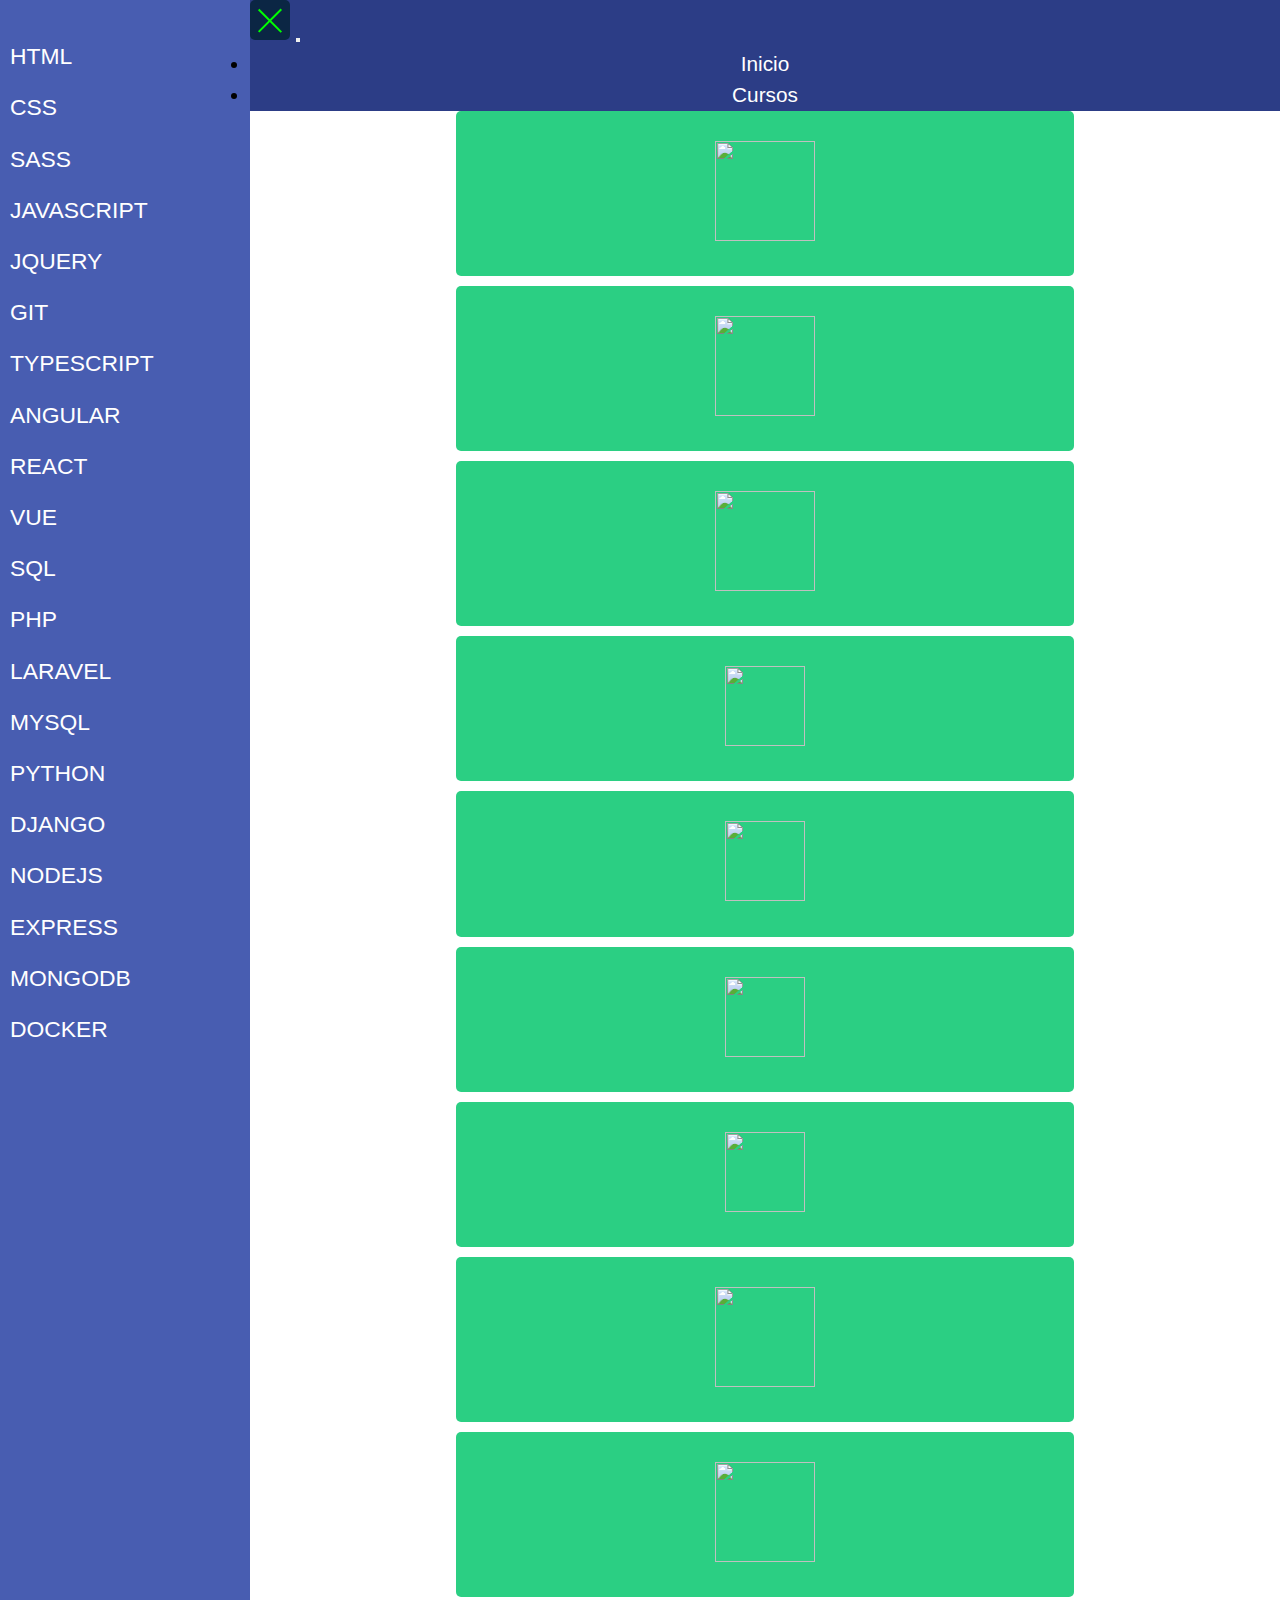
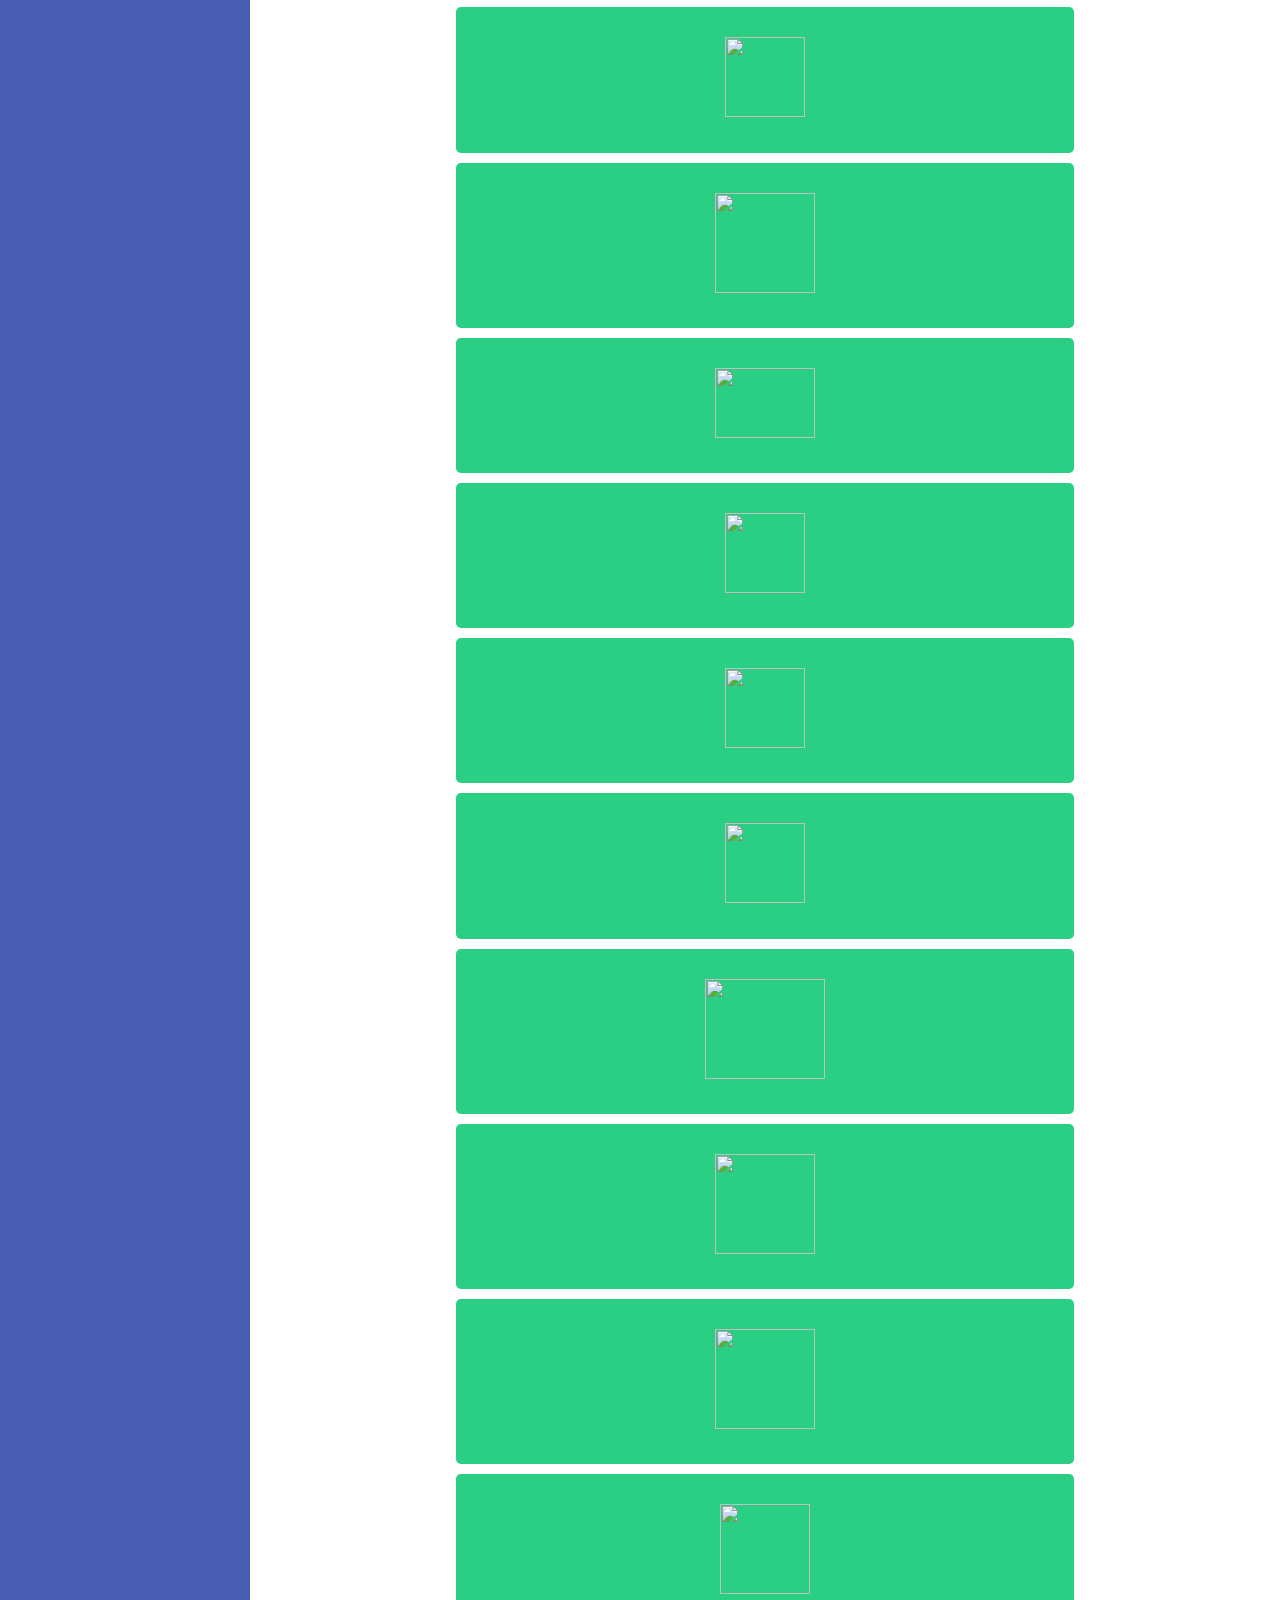
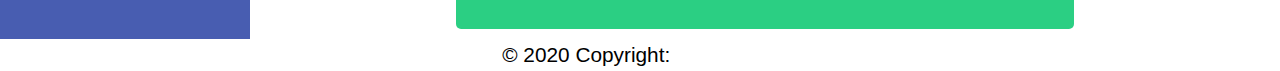
==== cursos.html @ 555cfaa4 "adding footer to cursos" ====
<!DOCTYPE html>
<html lang="en">
<head>
    <meta charset="UTF-8">
    <meta name="viewport" content="width=device-width, initial-scale=1.0">
    <title>CURSOS</title>
    <script src="https://kit.fontawesome.com/ee58ac8eb1.js" crossorigin="anonymous"></script>
    <link rel="stylesheet" href="styles.css">

    <!-- CSS only -->
    <link rel="stylesheet" href="./node_modules/bootstrap/dist/css/bootstrap.min.css">

    <!-- JS, Popper.js, and jQuery -->
    <script src="./node_modules/jquery/dist/jquery.slim.js"></script>
    <script src="./node_modules/popper.js/dist/popper.min.js"></script>
    <script src="./node_modules/bootstrap/dist/js/bootstrap.min.js"></script>
    <link href="//netdna.bootstrapcdn.com/font-awesome/3.2.1/css/font-awesome.css" rel="stylesheet">
</head>
<body>
  
  <div class="wrapper">
    <!-- Sidebar Holder -->
    <nav id="sidebar">
      
      <div class="m-2">
        <a href="index.html"><i class="fas fa-arrow-left"></i></a>
      </div>
        
        <ul>

            <li>
                <a href="html.html">HTML</a>
            </li>
            <li>
                <a href="css.html">CSS</a>
            </li>
            <li>
                <a href="sass.html">SASS</a>
            </li>
            <li>
                <a href="sass.html">JAVASCRIPT</a>
            </li>
            <li>
                <a href="sass.html">JQUERY</a>
            </li>
            <li>
                <a href="git.html">GIT</a>
            </li>
            <li>
                <a href="typescript.html">TYPESCRIPT</a>
            </li>
            <li>
                <a href="angular.html">ANGULAR</a>
            </li>
            <li>
                <a href="react.html">REACT</a>
            </li>
            <li>
                <a href="vue.html">VUE</a>
            </li>
            <li>
                <a href="sql.html">SQL</a>
            </li>
            <li>
                <a href="php.html">PHP</a>
            </li>
            <li>
                <a href="laravel.html">LARAVEL</a>
            </li>
            
            <li>
                <a href="mysql.html">MYSQL</a>
            </li>
            <li>
                <a href="python.html">PYTHON</a>
            </li>
            <li>
                <a href="python.html">DJANGO</a>
            </li>
            <li>
                <a href="node.html">NODEJS</a>
            </li>
            <li>
                <a href="expressjs.html">EXPRESS</a>
            </li>
            <li>
                <a href="mongodb.html">MONGODB</a>
            </li>
            <li>
                <a href="mongodb.html">DOCKER</a>
            </li>
            
        </ul>

        
    </nav>

    <!-- Page Content Holder -->
    <div id="content">

        <nav class="navbar navbar-expand-lg navbar-light">
            <div class="container-fluid">

                <button type="button" id="sidebarCollapse" class="navbar-btn">
                    <span></span>
                    <span></span>
                    <span></span>
                </button>
                <button class="btn btn-dark d-inline-block d-lg-none ml-auto" type="button" data-toggle="collapse" data-target="#navbarSupportedContent" aria-controls="navbarSupportedContent" aria-expanded="false" aria-label="Toggle navigation">
                    <i class="fas fa-align-justify"></i>
                </button>

                <div class="collapse navbar-collapse" id="navbarSupportedContent">
                    <ul class="nav navbar-nav ml-auto gree">
                        <li class="nav-item ">
                            <a class="nav-link" href="index.html">Inicio</a>
                        </li>
                        <li class="nav-item active">
                            <a class="nav-link" href="cursos.html">Cursos</a>
                        </li>
                    </ul>
                </div>
            </div>
        </nav>
        
        <div class="p-3">
            
<div class="cards">
    <div class="card is-collapsed">
      <div class="card__inner js-expander"><span><img src="./images/html.png" width="100px" height="100px" alt=""></span></div>
      <div class="card__expander"><i class="fa fa-close js-collapser"> </i>
        <div class="ula">
          <ul>
            <li><a href="#">Página de Portada</a></li>
            <li><a href="#">Página de Portada</a></li>
            <li><a href="#">Página de Portada</a></li>
            <li><a href="#">Página de Portada</a></li>
            <li><a href="#">Página de Portada</a></li>
            <li><a href="#">Página de Portada</a></li>
            <li><a href="#">Página de Portada</a></li>
            <li><a href="#">Página de Portada</a></li>
            <li><a href="#">Página de Portada</a></li>
            <li><a href="#">Página de Portada</a></li>
            <li><a href="#">Página de Portada</a></li>
            <li><a href="#">Página de Portada</a></li>
          </ul>
        </div>
      </div>
    </div>
    <div class="card is-collapsed">
      <div class="card__inner js-expander"><span><img src="./images/CSS3.svg" width="100px" height="100px" alt=""></span></div>
      <div class="card__expander"><i class="fa fa-close js-collapser"> </i>  Expander #2</div>
    </div>
    <div class="card is-collapsed">
      <div class="card__inner js-expander"><span><img src="./images/sass.png" width="100px" height="100px" alt=""></span></div>
      <div class="card__expander"><i class="fa fa-close js-collapser"> </i>  Expander #3</div>
    </div>
    <div class="card is-collapsed">
      <div class="card__inner js-expander"><span><img src="./images/javascript.png" width="80px" height="80px" alt=""></span></div>
      <div class="card__expander"><i class="fa fa-close js-collapser"> </i>  Expander #4</div>
    </div>
    <div class="card is-collapsed">
      <div class="card__inner js-expander"><span><img src="./images/jquery.png" width="80px" height="80px" alt=""></span></div>
      <div class="card__expander"><i class="fa fa-close js-collapser"> </i>  Expander #5</div>
    </div>
    <div class="card is-collapsed">
      <div class="card__inner js-expander"><span><img src="./images/git.png" width="80px" height="80px" alt=""></span></div>
      <div class="card__expander"><i class="fa fa-close js-collapser"> </i>  Expander #6</div>
    </div>
    <div class="card is-collapsed">
      <div class="card__inner js-expander"><span><img src="./images/typescript.png" width="80px" height="80px" alt=""></span></div>
      <div class="card__expander"><i class="fa fa-close js-collapser"> </i>  Expander #7</div>
    </div>
    <div class="card is-collapsed">
      <div class="card__inner js-expander"><span><img src="./images/angular.png" width="100px" height="100px" alt=""></span></div>
      <div class="card__expander"><i class="fa fa-close js-collapser"> </i>  Expander #8</div>
    </div>
    <div class="card is-collapsed">
      <div class="card__inner js-expander"><span><img src="./images/react.png" width="100px" height="100px" alt=""></span></div>
      <div class="card__expander"><i class="fa fa-close js-collapser"> </i>  Expander #9</div>
    </div>
    <div class="card is-collapsed">
        <div class="card__inner js-expander"><span><img src="./images/vue.png" width="80px" height="80px" alt=""></span></div>
        <div class="card__expander"><i class="fa fa-close js-collapser"> </i>  Expander #10</div>
      </div>
      <div class="card is-collapsed">
        <div class="card__inner js-expander"><span><img src="./images/sql.png" width="100px" height="100px" alt=""></span></div>
        <div class="card__expander"><i class="fa fa-close js-collapser"> </i>  Expander #11</div>
      </div>
      <div class="card is-collapsed">
        <div class="card__inner js-expander"><span><img src="./images/php.png" width="100px" height="70px" alt=""></span></div>
        <div class="card__expander"><i class="fa fa-close js-collapser"> </i>  Expander #12</div>
      </div>
      <div class="card is-collapsed">
        <div class="card__inner js-expander"><span><img src="./images/laravel.png" width="80px" height="80px" alt=""></span></div>
        <div class="card__expander"><i class="fa fa-close js-collapser"> </i>  Expander #13</div>
      </div>
      <div class="card is-collapsed">
        <div class="card__inner js-expander"><span><img src="./images/mysql.png" width="80px" height="80px" alt=""></span></div>
        <div class="card__expander"><i class="fa fa-close js-collapser"> </i>  Expander #14</div>
      </div>
      <div class="card is-collapsed">
        <div class="card__inner js-expander"><span><img src="./images/python.png" width="80px" height="80px" alt=""></span></div>
        <div class="card__expander"><i class="fa fa-close js-collapser"> </i>  Expander #15</div>
      </div>
      <div class="card is-collapsed">
        <div class="card__inner js-expander"><span><img src="./images/django.png" width="120px" height="100px" alt=""></span></div>
        <div class="card__expander"><i class="fa fa-close js-collapser"> </i>  Expander #16</div>
      </div>
      <div class="card is-collapsed">
        <div class="card__inner js-expander"><span><img src="./images/node.svg" width="100px" height="100px" alt=""></span></div>
        <div class="card__expander"><i class="fa fa-close js-collapser"> </i>  Expander #17</div>
      </div>
      <div class="card is-collapsed">
        <div class="card__inner js-expander"><span><img src="./images/mongodb.png" width="100px" height="100px" alt=""></span></div>
        <div class="card__expander"><i class="fa fa-close js-collapser"> </i>  Expander #18</div>
      </div>
      <div class="card is-collapsed">
        <div class="card__inner js-expander"><span><img src="./images/docker.png" width="90px" height="90px" alt=""></span></div>
        <div class="card__expander"><i class="fa fa-close js-collapser"> </i>  Expander #19</div>
      </div>
  </div>
        </div>
        
    </div>
</div>
<!-- Footer -->
<footer class="page-footer font-small blue">

  <!-- Copyright -->
  <div class="bg-dark text-white text-center p-3">© 2020 Copyright:
    <a href="index.html">Splashtack</a>
  </div>
  <!-- Copyright -->

</footer>
<!-- Footer -->

<script src="./script.js"></script>

</body>
</html>
---- styles.css ----
* {
  margin: 0;
  padding: 0;
  box-sizing: border-box;
}

/* header bg changes */
.navbar {
  background-image: linear-gradient(
    to right,
    rgb(89, 54, 134),
    rgb(59, 24, 105)
  );
  padding: 0%;
}

.banner {
  background-image: linear-gradient(
    to right,
    rgb(89, 54, 134),
    rgb(59, 24, 105)
  );
  padding-top: 7%;
  color: white;
}
.brand {
  font-size: 50px;
  font-weight: 400;
  margin-top: 60px;
  margin-bottom: 50px;
}
/* Index Footer center aligment*/
footer {
  margin: 0;
  padding: 0;
  text-align: center;
}

.rights {
  width: 100%;
  bottom: 0;
  position: fixed;
  background-color: rgb(59, 24, 105);
  color: white;
  margin: 0;
}

header {
  font-size: 1.3em;
}
.navbar-brand {
  font-size: 1.5em;
}
body {
  font-family: Helvetica;
  font-size: 1.3em;
  line-height: 1.5em;
}

a {
  text-decoration: none;
  color: #fff;
}

/*scroll-indicator*/

.header {
  position: fixed;
  top: 0;

  width: 100%;
}

.header h2 {
  text-align: center;
}

.progress-container {
  width: 100%;
  height: 5px;
  background: #333;
}

.progress-bar {
  height: 5px;
  width: 0%;
}

.htmlBar {
  background: #ff7f48;
}

.cssBar {
  background: #5286ff;
}

.sassBar {
  background: #e46ca6;
}

.javascriptBar {
  background: #fff192;
}

.gitBar {
  background: #ff6d50;
}

.typescriptBar {
  background: #0f91e7;
}

.reactBar {
  background: #8ce8ff;
}

.angularBar {
  background: #ca3739;
}

.vueBar {
  background: #4acf94;
}

.phpBar {
  background: #868ac9;
}

.sqlBar {
  background: #00a4ef;
}

.nodeBar {
  background: #77b472;
}

.mysqlBar {
  background: #0688a5;
}

.mongodbBar {
  background: #5ac749;
}

/*scroll-indicator*/

/*top-panel*/

.top-panel {
  padding: 20px;
  background: #103047;
}

/*top-panel*/

.swipe {
  display: flex;
}

/*courses*/

.courseContainer {
  background: #103047;
  color: #fff;
  width: 20%;
}

.courses {
  background: #0c2435;
}

.courses .course a {
  margin: auto;
  position: relative;
  transition: 0.5s;
  display: block;
  text-transform: lowercase;
  padding: 10px;
}

.courses .course a:hover {
  background: #103047;
  color: rgb(11, 248, 11) !important;
}

.courses .course.html a {
  color: #f06529;
}

.courses .course.css a {
  color: #2965f1;
}

.courses .course.sass a {
  color: #cd6799;
}

.courses .course.javascript a {
  color: #d1be41;
}

.courses .course.github a {
  color: #f1502f;
}

.courses .course.typescript a {
  color: #007acc;
}

.courses .course.react a {
  color: #61dbfb;
}

.courses .course.angular a {
  color: #b52e31;
}

.courses .course.vue a {
  color: #41b883;
}

.courses .course.php a {
  color: #787cb5;
}

.courses .course.sql a {
  color: #00a4ef;
}

.courses .course.node a {
  color: #68a063;
}

.courses .course.mysql a {
  color: #00758f;
}

.courses .course.mongodb a {
  color: #4db33d;
}

/*courses*/

/*practice*/
.practice {
  background: #184a6f;
  width: 100%;
  color: #fff;
}

.practice h1 {
  text-align: center;
  margin: 20px;
}

.practice p {
  margin: 20px;
}

.projectContainer {
  width: 100%;
  margin: auto;
  display: flex;
  flex-wrap: wrap;
}

.projectContainer h3 {
  text-align: center;
  color: #333;
  margin: 10px;
}

#sidebar-wrapper {
  height: 100%;
  width: 0;
  position: fixed;
  z-index: 1;
  top: 1;
  left: 0;
  background-color: rgb(148, 46, 46);
  overflow-x: hidden;
  transition: 0.5s;
  padding-top: 60px;
  width: 200px;
}

#sidebar-wrapper a {
  padding: 8px 8px 8px 32px;
  text-decoration: none;
  font-size: 20px;
  color: #818181;
  display: block;
  transition: 0.3s;
}

#main {
  margin-left: 220px;
  margin-right: 20px;
}

.cursos-header {
  text-align: center;
}
.projectContainer > div {
  border-radius: 5px;
  transition: 0.5s;
  margin: 20px 20px;
}

.project a {
  padding: 10px;
  transition: 0.5s;
  display: block;
  text-align: center;
}

.project a:hover {
  font-size: 1.1em;
}

.htmlAndCssPractice {
  color: #fff;
  background: #f15614;
}

.htmlAndCssPractice a:hover {
  background: #ff5c16;
}

.sassPractice {
  background: #cd6799;
}

.sassPractice a:hover {
  background: #ff81be;
}

.javascriptPractice {
  background: #f0db4f;
}

.javascriptPractice a:hover {
  background: #ffe854;
}

.gitPractice {
  background: #f1502f;
}

.gitPractice a:hover {
  background: #f85838;
}

.typescriptPractice {
  background: #007acc;
}

.typescriptPractice a:hover {
  background: #029aff;
}

.reactPractice {
  background: #61dbfb;
}

.reactPractice a:hover {
  background: #5dd2f0;
}

.angularPractice {
  background: #b52e31;
}

.angularPractice a:hover {
  background: #c93436;
}

.vuePractice {
  background: #41b883;
}

.vuePractice a:hover {
  background: #4edd9d;
}

.phpPractice {
  background: #787cb5;
}

.phpPractice a:hover {
  background: #9499df;
}

.sqlPractice {
  background: #00a4ef;
}

.sqlPractice a:hover {
  background: #02afff;
}

.nodePractice {
  background: #68a063;
}

.nodePractice a:hover {
  background: #7ebe78;
}

.mysqlPractice {
  background: #00758f;
}

.mysqlPractice a:hover {
  background: #06b3da;
}

.mongodbPractice {
  background: #4db33d;
}

.mongodbPractice a:hover {
  background: #56c945;
}

/*practice*/

/*htmlCourse*/

#html {
  background: #f06529;
}

/*htmlCourse*/

/*cssCourse*/

#css {
  background: #2965f1;
}

/*cssCourse*/

/*sassCourse*/

#sass {
  background: #cd6799;
}

/*sassCourse*/

/*javascriptCourse*/

#javascript {
  background: #ffe958;
}

/*javascriptCourse*/

/*gitCourse*/

#git {
  background: #f1502f;
}

/*gitCourse*/

/*typescriptCourse*/

#typescript {
  background: #007acc;
}

/*typescriptCourse*/

/*reactCourse*/

#react {
  background: #61dbfb;
}

/*reactCourse*/

/*angularCourse*/

#angular {
  background: #b52e31;
}

/*angularCourse*/

/*vueCourse*/

#vue {
  background: #41b883;
}

/*vueCourse*/

/*phpCourse*/

#php {
  background: #787cb5;
}

/*phpCourse*/

/*sqlCourse*/

#sql {
  background: #00a4ef;
}

/*sqlCourse*/

/*nodeCourse*/

#node {
  background: #68a063;
}

/*nodeCourse*/

/*mysqlCourse*/

#mysql {
  background: #00758f;
}

/*mysqlCourse*/

/*mongodbCourse*/

#mongodb {
  background: #4db33d;
}

/*mongodbCourse*/

/*textContainer*/

.textContainer {
  background: #fff;
  border-radius: 5px;
  width: 60%;
  margin: 20px auto;
  padding: 20px;
}

.textContainer .center {
  width: 100%;
}

.textContainer img {
  width: 250px;
  height: 250px;
  display: block;
  margin: 0 auto;
  padding: 20px;
}

.textContainer h1,
.textContainer h2 {
  text-align: center;
  margin: 20px;
}

.textContainer p {
  text-align: justify;
  padding: 10px 0px;
}

.textContainer ul,
.textContainer ol {
  margin: 0px 20px;
}

.textContainer ul li,
.textContainer ol li {
  margin: 10px 0px;
}

/*textContainer*/

.code {
  background: #333;
  color: #fff;
  border-radius: 5px;
  margin: 20px 0px;
  padding: 10px;
  cursor: pointer;
  overflow: auto;
}

.code p {
  text-align: left;
  padding: 5px;
}

.code h1,
.code h2,
.code h3,
.code h4,
.code h5,
code h6 {
  margin: 0px;
  text-align: left;
}

/*resultado*/

.resultado {
  margin-top: 20px;
  background: #fff;
  border: 1px solid #333;
}

.resultado img {
  width: 100%;
  height: 350px;
  padding: 0;
  margin: 0;
}

.resultado h1,
.resultado h2,
.resultado h3,
.resultado h4,
.resultado h5 {
  margin: 0px;
  text-align: left;
}

.resultado {
  padding: 10px;
  border-radius: 5px;
}

/*resultado*/

.space {
  margin-bottom: 5px;
}

/*colores*/

/*paleta de colores en uso:*/

.tomato {
  background: tomato;
}

.orange {
  background: orange;
}

.dodgerblue {
  background: dodgerblue;
}

.mediumseagreen {
  background: mediumseagreen;
}

.gray {
  background: gray;
}

.rojoRgb {
  background: rgb(255, 0, 0);
}

.azulRgb {
  background: rgb(0, 0, 255);
}

.verdeRgb {
  background: rgb(60, 179, 113);
}

.violetaRgb {
  background: rgb(238, 130, 238);
}

.naranjaRgb {
  background: rgb(255, 165, 0);
}

.rojoHex {
  background: #ff0000;
}

.azulHex {
  background: #0000ff;
}

.verdeHex {
  background: #3cb371;
}

.violetaHex {
  background: #ee82ee;
}

.naranjaHex {
  background: #ffa500;
}

.rojoHsl {
  background: hsl(0, 100%, 50%);
}

.azulHsl {
  background: hsl(240, 100%, 50%);
}

.verdeHsl {
  background: hsl(147, 50%, 47%);
}

.violetaHsl {
  background: hsl(300, 76%, 72%);
}

.naranjaHsl {
  background: hsl(39, 100%, 50%);
}

.center {
  margin: 20px auto;
}

.image {
  width: 100%;
}

.elemento1 {
  color: red;
}

.elemento2 {
  color: #fff;
  background: blue;
  padding: 10px;
  border-radius: 5px;
  width: 150px;
}

.elemento3 {
  color: violet;
}

.elemento4 {
  font-size: 50px;
}

.elemento5 {
  text-decoration: line-through;
}

/*colores*/

/*enlace*/

.enlace {
  color: #0000ee;
  text-decoration: underline;
}

/*enlace*/

/*tablas*/

table {
  width: 100%;
}

td,
th {
  border: 1px solid #f0aa29;
  padding: 8px;
  transition: 0.5s;
  cursor: pointer;
}

td:hover {
  background: #f0aa29;
}

tr:nth-child(even) {
  background-color: #f0aa29;
}

/*tablas*/

.londres {
  background: #02ff4e;
}

.paris {
  background: #0252ff;
  color: #fff;
}

.tokio {
  background: #ff029e;
  color: #fff;
}

.pequeno {
  font-size: 0.8em;
}

.mediano {
  font-size: 1.3em;
}

.grande {
  font-size: 2em;
}

#titulo {
  background: skyblue;
  padding: 10px;
  text-align: center;
}

#parrafo {
  padding: 0;
  color: skyblue;
  background: black;
}

.multi {
  padding: 10px;
  border-radius: 5px;
}

.multiHtml {
  background: #ffb08e;
}

.multiCss {
}

.multiSass {
  background: #ffcfe6;
}

.multiJs {
  background: #f0db4f;
}

.practica {
  background: #aa2aca;
  color: #fff;
  padding: 10px;
  border-radius: 5px;
  cursor: pointer;
  width: 95%;
  margin: 20px auto;
  transition: 0.5s;
}

.practica:hover { 
  background: #9625b3;
}

.div1 {
  background: #a2b9bc;
  width: 100%;
  height: 20px;
  margin-bottom: 10px;
}

.div2 {
  background: #b2ad7f;
  width: 100%;
  height: 20px;
  margin-bottom: 10px;
}

.div3 {
  background: #878f99;
  width: 100%;
  height: 20px;
}

.fa-arrow-left {
  transition: 0.3s;
  padding: 10px;
  margin: 5px;
  border-radius: 100px;
  color: #fff;
}

.fa-arrow-left:hover {
  color: rgb(0, 255, 0);
  background: #2c3d86;
}

.navbar {
  background:#2c3d86;
  border: none;
  border-radius: 0;
}

.navbar-btn {
  box-shadow: none;
  outline: none !important;
  border: none;
}

.line {
  width: 100%;
  height: 1px;
  border-bottom: 1px dashed rgb(207, 24, 24);
  margin: 40px 0;
}

/* ---------------------------------------------------
  SIDEBAR STYLE
----------------------------------------------------- */

.wrapper {
  display: flex;
  width: 100%;
  align-items: stretch;
  perspective: 1500px;
}


#sidebar {
  min-width: 250px;
  max-width: 250px;
  background: #485db1;
  color: #fff;
  transition: all 0.6s cubic-bezier(0.945, 0.020, 0.270, 0.665);
  transform-origin: bottom left;
}


#sidebar.active {
  margin-left: -250px;
  transform: rotateY(100deg);
}

#sidebar ul.components {
  padding: 20px 0;
  border-bottom: 1px solid #47748b;
}

#sidebar ul p {
  color: #fff;
  padding: 10px;
}

#sidebar ul li a {
  padding: 10px;
  font-size: 1.1em;
  display: block;
  transition: .5s;
  text-decoration: none;
  color: #fff;
}

#sidebar ul li a:hover {
  background: #2c3d86;
  color: rgb(0, 255, 0);
}

#sidebar ul li.active > a, a[aria-expanded="true"] {
  color: #fff;
  background: #6d7fcc;
}


a[data-toggle="collapse"] {
  position: relative;
}

.dropdown-toggle::after {
  display: block;
  position: absolute;
  top: 50%;
  right: 20px;
  transform: translateY(-50%);
}

ul ul a {
  font-size: 0.9em !important;
  padding-left: 30px !important;
  background: #6d7fcc;
}

ul.CTAs {
  padding: 20px;
}

ul.CTAs a {
  text-align: center;
  font-size: 0.9em !important;
  display: block;
  border-radius: 5px;
  margin-bottom: 5px;
}

a.download {
  background: #fff;
  color: #384faa;
}

a.article, a.article:hover {
  background: #6d7fcc !important;
  color: #fff !important;
}



/* ---------------------------------------------------
  CONTENT STYLE
----------------------------------------------------- */
#content {
  width: 100%;
  min-height: 100vh;
  transition: all 0.3s;
}

#sidebarCollapse {
  width: 40px;
  height: 40px;
  cursor: pointer;
  transition: .5s;
  border-radius: 5px;
  background: #0b2644;
}

#sidebarCollapse:hover{
  background: rgb(0, 0, 0);
}

#sidebarCollapse span {
  width: 80%;
  height: 2px;
  margin: 0 auto;
  display: block;
  background: rgb(0, 255, 0);
  transition: all 0.8s cubic-bezier(0.810, -0.330, 0.345, 1.375);
  transition-delay: 0.2s;
}

#sidebarCollapse span:first-of-type {
  transform: rotate(45deg) translate(2px, 2px);
}
#sidebarCollapse span:nth-of-type(2) {
  opacity: 0;
}
#sidebarCollapse span:last-of-type {
  transform: rotate(-45deg) translate(1px, -1px);
}


#sidebarCollapse.active span {
  transform: none;
  opacity: 1;
  margin: 5px auto;
}


.bg-menu{
  background: #2c3d86;
}

.cards {
  display: flex;
  flex-flow: row wrap;
  
}

.card {
  margin-bottom: 10px;
  transition: all 0.2s ease-in-out;
  width: 100%;
}

.card__inner {
  background-color: #2bcf83;
  color: #eceef1;
  cursor: pointer;
  font-size: 1.5em;
  padding: 30px;
  position: relative;
  text-align: center;
  text-transform: uppercase;
  transition: all 0.2s ease-in-out;
  width: 100%;
  border-radius: 5px;
  width: 60%;
  margin: auto;
}

.card__inner:after {
  transition: all 0.3s ease-in-out;
}

.card__expander {
  align-items: center;
  background-color: rgb(0, 255, 0);
  color: #eceef1;
  display: flex;
  font-size: 1.5em;
  justify-content: center;
  position: relative;
  text-transform: uppercase;
  transition: all 0.2s ease-in-out;
  width: 100%;
  border-radius: 5px;
}

.card__expander .fa {
  font-size: 0.75em;
  position: absolute;
  top: 10px;
  right: 10px;
  cursor: pointer;
}

.card__expander .fa:hover {
  opacity: 0.9;
}

.card.is-collapsed .card__inner:after {
  content: "";
  opacity: 0;
}

.card.is-collapsed .card__expander {
  opacity: 0;
  overflow: hidden;
  margin-top: 0;
  max-height: 0;
  min-height: 0;
}

.card.is-expanded .card__inner {
  background-color: rgb(0, 255, 0);
}

.card.is-expanded .card__inner:after {
  border-left: 15px solid transparent;
  border-right: 15px solid transparent;
  border-bottom: 15px solid  rgb(0, 255, 0);
  bottom: -30px;
  content: "";
  display: block;
  height: 0;
  left: calc(50% - 15px);
  opacity: 1;
  position: absolute;
  width: 0;
}

.card.is-expanded .card__expander {
  margin-top: 30px;
  max-height: 1000px;
  min-height: 200px;
  opacity: 1;
  overflow: visible;
}

.card.is-expanded:hover .card__inner {
  transform: scale(1);
}

.card.is-inactive .card__inner {
  pointer-events: none;
  opacity: 0.5;
}

.card.is-inactive:hover .card__inner {
  background-color: #6582aa;
  transform: scale(1);
}

.gree{
  text-align: center;
}

.ula{
  margin: 50px;
  width: 100%;
}

.ula > ul li{
  text-decoration: none;
  list-style-type: none;
  transition: .5s;
} 

.ula > ul li a{
  transition: .5s;
  text-decoration: none;
  color: #000;
  padding: 10px;
  margin-bottom: 10px;
  display: block;
  border-radius: 5px;
  text-transform: none;
  text-align: center;
}

.ula > ul li a:hover{
  background: #000;
  color: rgb(0, 255, 0);
}

.logo{
  color: #fff;
}

































/*animations*/

/*animations*/

/*responsive*/

@media only screen and (max-width: 768px) {
  body {
    font-size: 1em;
  }

  .textContainer {
    width: 95%;
  }

  .resultado img {
    height: 100%;
  }

  .projectContainer > div {
    width: 100%;
  }


  #sidebar {
    margin-left: -250px;
    transform: rotateY(90deg);
}
#sidebar.active {
    margin-left: 0;
    transform: none;
}
#sidebarCollapse span:first-of-type,
#sidebarCollapse span:nth-of-type(2),
#sidebarCollapse span:last-of-type {
    transform: none;
    opacity: 1;
    margin: 5px auto;
}
#sidebarCollapse.active span {
    margin: 0 auto;
}
#sidebarCollapse.active span:first-of-type {
    transform: rotate(45deg) translate(2px, 2px);
}
#sidebarCollapse.active span:nth-of-type(2) {
    opacity: 0;
}
#sidebarCollapse.active span:last-of-type {
    transform: rotate(-45deg) translate(1px, -1px);
}



}
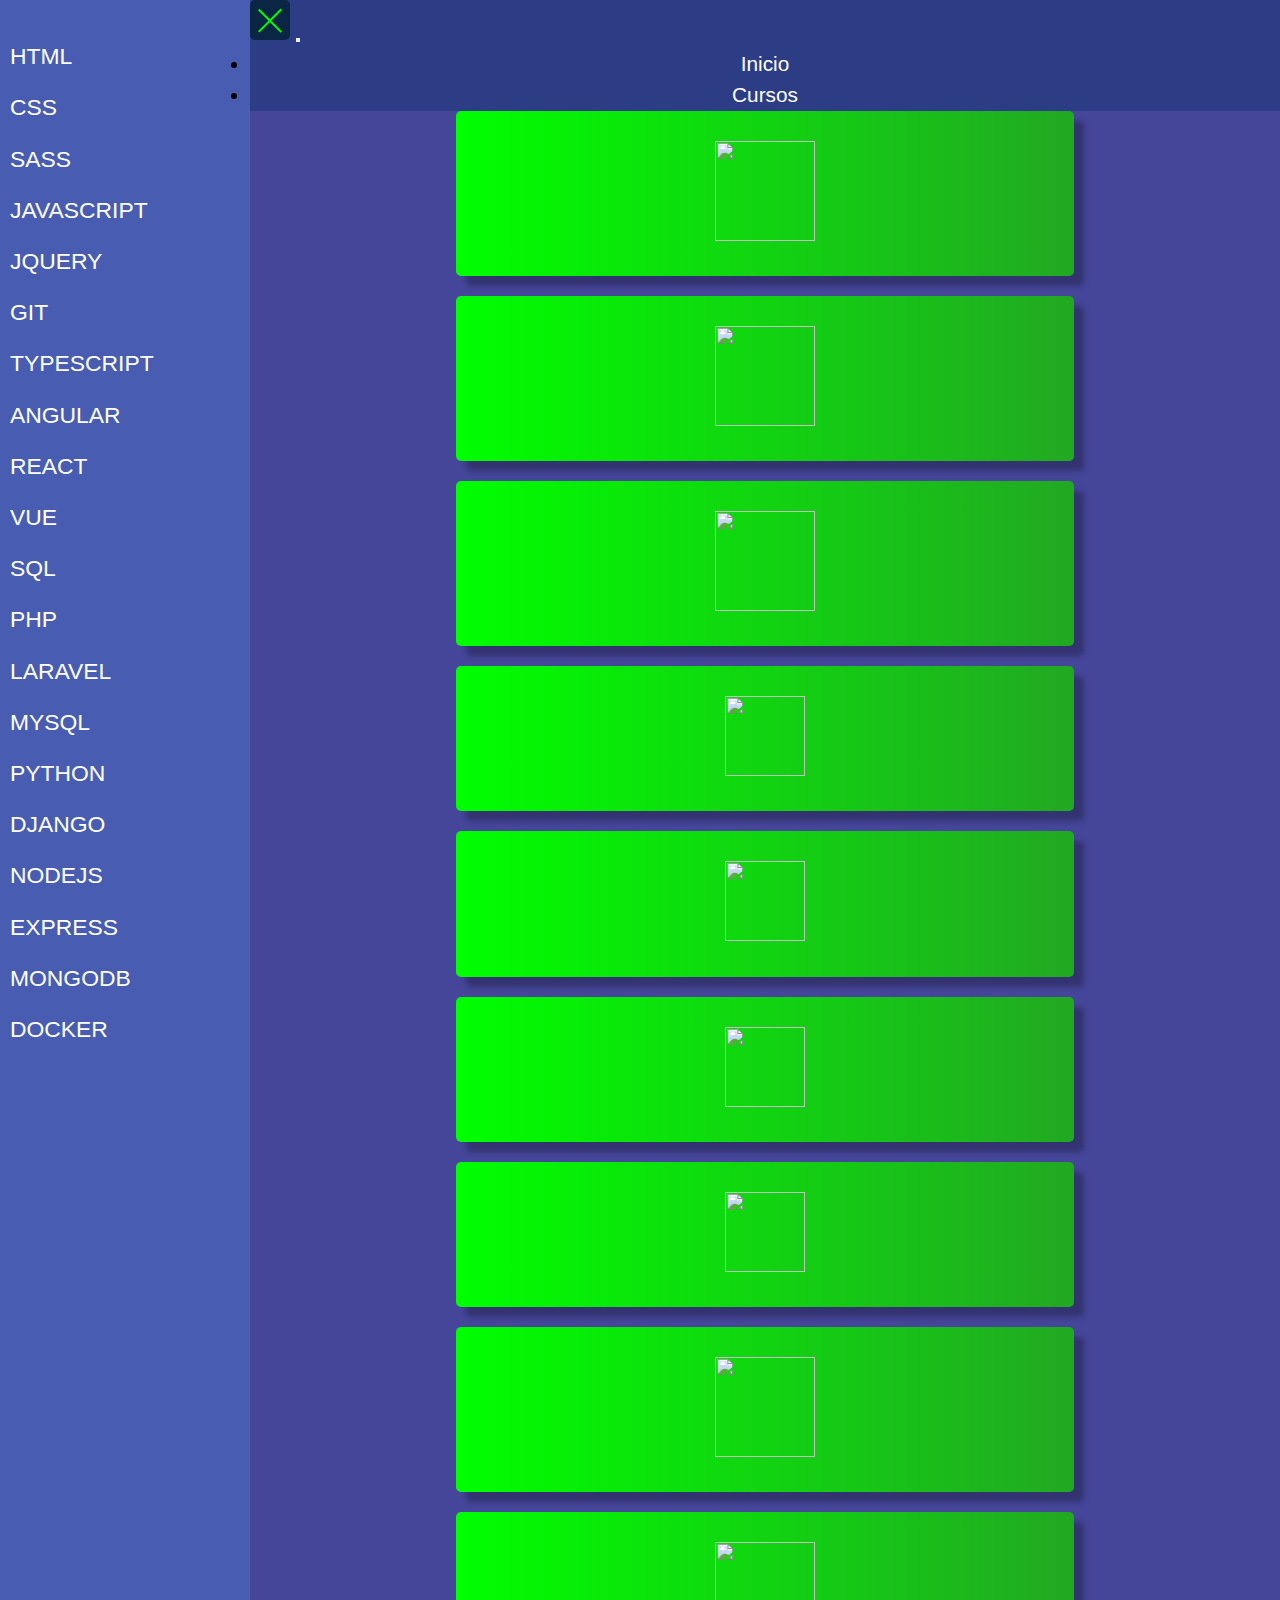
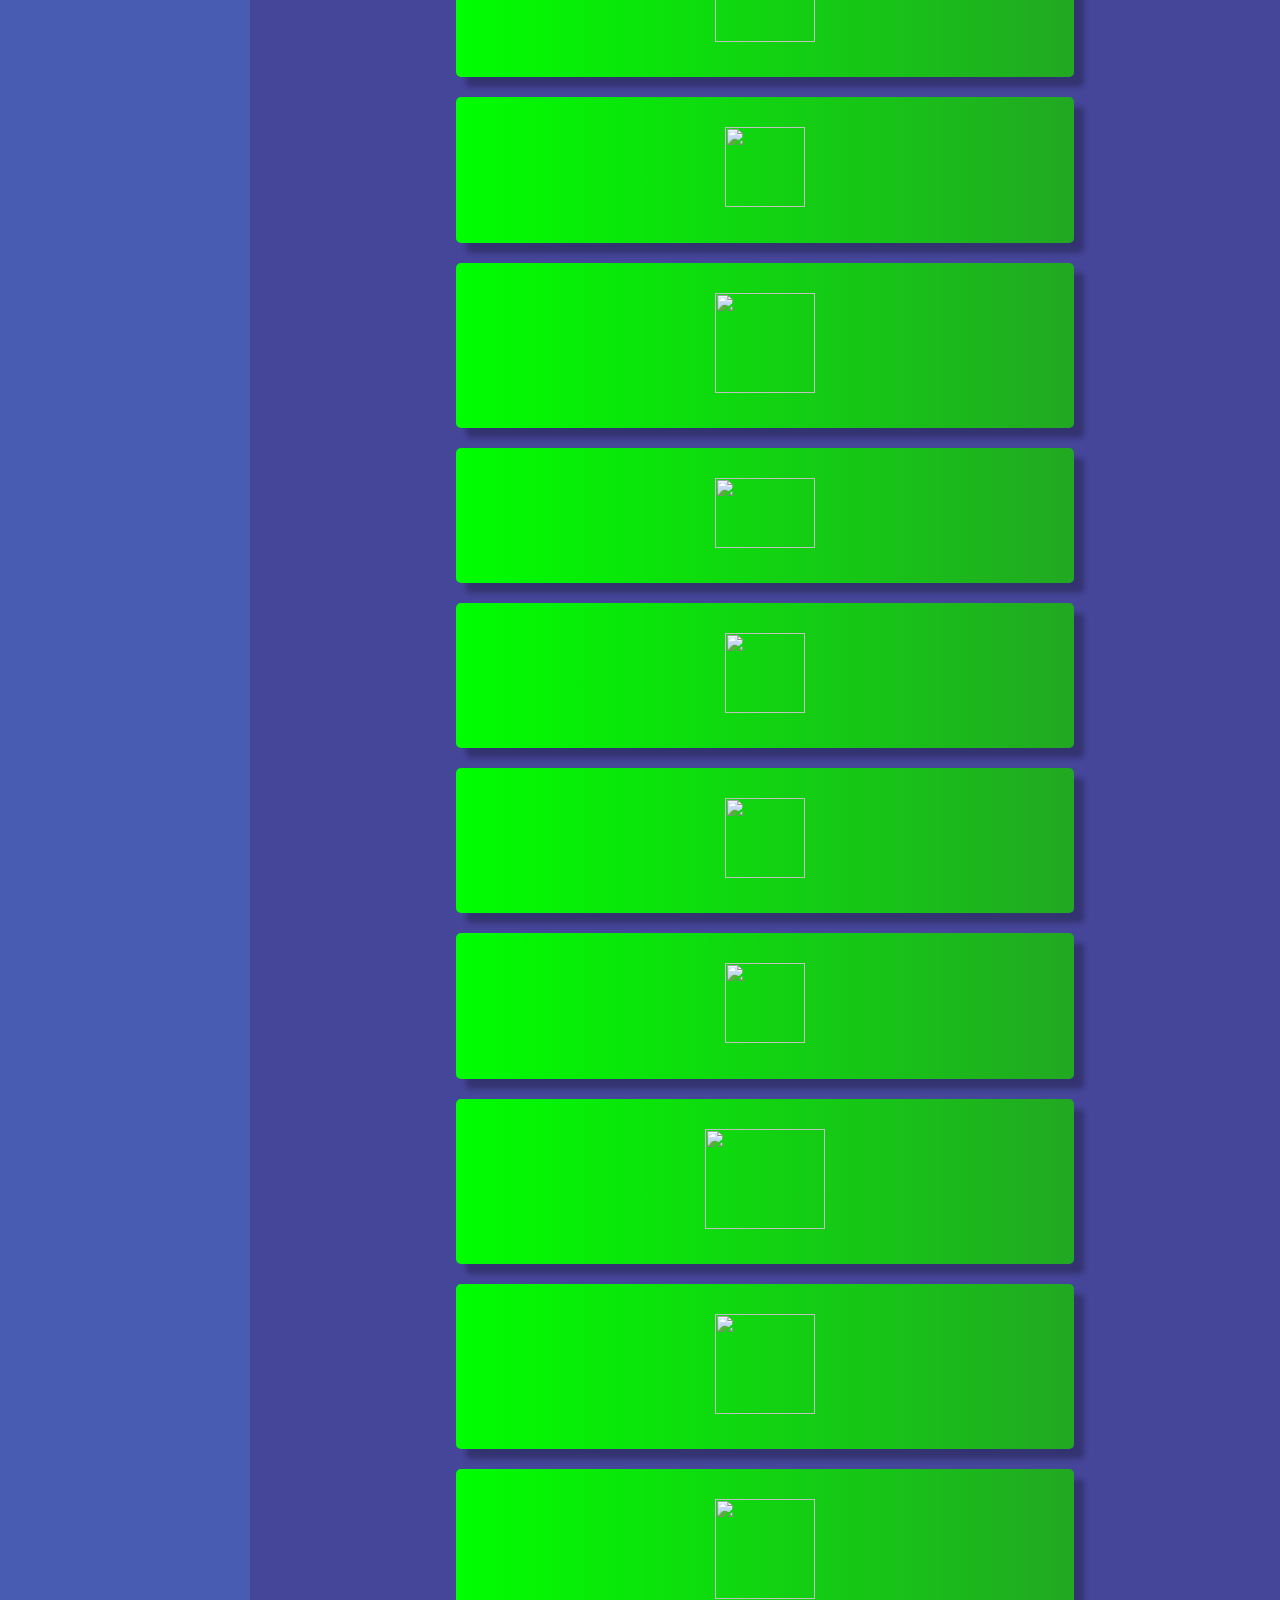
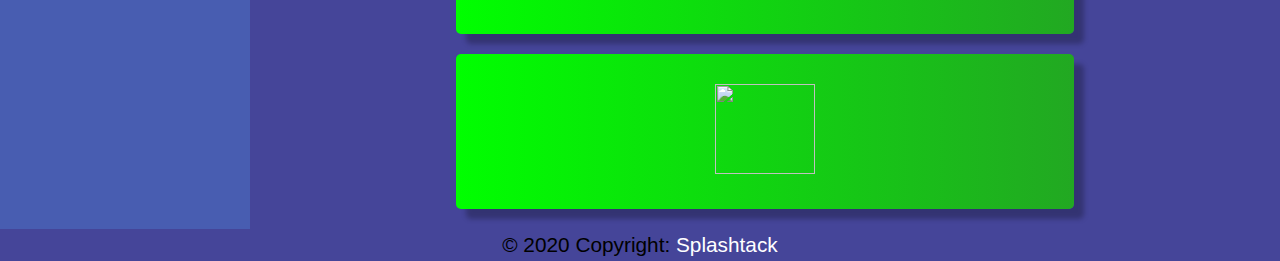
==== commit 449d92d2: "mejoras a las cards" ====
--- a/cursos.html
+++ b/cursos.html
@@ -130,20 +130,17 @@
       <div class="card__inner js-expander"><span><img src="./images/html.png" width="100px" height="100px" alt=""></span></div>
       <div class="card__expander"><i class="fa fa-close js-collapser"> </i>
         <div class="ula">
-          <ul>
-            <li><a href="#">Página de Portada</a></li>
-            <li><a href="#">Página de Portada</a></li>
-            <li><a href="#">Página de Portada</a></li>
-            <li><a href="#">Página de Portada</a></li>
-            <li><a href="#">Página de Portada</a></li>
-            <li><a href="#">Página de Portada</a></li>
-            <li><a href="#">Página de Portada</a></li>
-            <li><a href="#">Página de Portada</a></li>
-            <li><a href="#">Página de Portada</a></li>
-            <li><a href="#">Página de Portada</a></li>
-            <li><a href="#">Página de Portada</a></li>
-            <li><a href="#">Página de Portada</a></li>
-          </ul>
+          <a href="#">Project #01</a>
+          <a href="#">Project #01</a>
+          <a href="#">Project #01</a>
+          <a href="#">Project #01</a>
+          <a href="#">Project #01</a>
+          <a href="#">Project #01</a>
+          <a href="#">Project #01</a>
+          <a href="#">Project #01</a>
+          <a href="#">Project #01</a>
+          <a href="#">Project #01</a>
+          <a href="#">Project #01</a>
         </div>
       </div>
     </div>
@@ -216,7 +213,7 @@
         <div class="card__expander"><i class="fa fa-close js-collapser"> </i>  Expander #18</div>
       </div>
       <div class="card is-collapsed">
-        <div class="card__inner js-expander"><span><img src="./images/docker.png" width="90px" height="90px" alt=""></span></div>
+        <div class="card__inner js-expander"><span><img src="./images/docker.png" width="100px" height="90px" alt=""></span></div>
         <div class="card__expander"><i class="fa fa-close js-collapser"> </i>  Expander #19</div>
       </div>
   </div>
--- a/styles.css
+++ b/styles.css
@@ -1078,13 +1078,16 @@
 }
 
 .card {
-  margin-bottom: 10px;
+  margin-bottom: 20px;
   transition: all 0.2s ease-in-out;
   width: 100%;
+  
 }
 
 .card__inner {
-  background-color: #2bcf83;
+  background: #000000;  /* fallback for old browsers */
+  background: -webkit-linear-gradient(to right, #00ff00, #22a822);  /* Chrome 10-25, Safari 5.1-6 */
+  background: linear-gradient(to right, #00ff00, #22a822); /* W3C, IE 10+/ Edge, Firefox 16+, Chrome 26+, Opera 12+, Safari 7+ */
   color: #eceef1;
   cursor: pointer;
   font-size: 1.5em;
@@ -1092,11 +1095,18 @@
   position: relative;
   text-align: center;
   text-transform: uppercase;
-  transition: all 0.2s ease-in-out;
+  transition: .5s all ease-in;
   width: 100%;
   border-radius: 5px;
   width: 60%;
   margin: auto;
+  box-shadow: 10px 10px 5px 0px rgba(0,0,0,0.25);
+}
+
+.card__inner:hover{
+  background: #000000;  /* fallback for old browsers */
+  background: -webkit-linear-gradient(to right, #22a822, #00ff00);  /* Chrome 10-25, Safari 5.1-6 */
+  background: linear-gradient(to right, #22a822, #00ff00); /* W3C, IE 10+/ Edge, Firefox 16+, Chrome 26+, Opera 12+, Safari 7+ */
 }
 
 .card__inner:after {
@@ -1113,8 +1123,9 @@
   position: relative;
   text-transform: uppercase;
   transition: all 0.2s ease-in-out;
-  width: 100%;
+  width: 60%;
   border-radius: 5px;
+  margin: auto;
 }
 
 .card__expander .fa {
@@ -1191,31 +1202,33 @@
   width: 100%;
 }
 
-.ula > ul li{
-  text-decoration: none;
-  list-style-type: none;
-  transition: .5s;
-} 
-
-.ula > ul li a{
+
+
+.ula > a{
   transition: .5s;
   text-decoration: none;
   color: #000;
-  padding: 10px;
+  padding: 5px;
   margin-bottom: 10px;
-  display: block;
   border-radius: 5px;
   text-transform: none;
-  text-align: center;
-}
-
-.ula > ul li a:hover{
+  display: flex;
+  flex-wrap: wrap;
+  padding: 5px;
+}
+
+.ula > a:hover{
   background: #000;
   color: rgb(0, 255, 0);
 }
 
 .logo{
   color: #fff;
+  font-size: 1.3em;
+}
+
+.p-3{
+  background: #454599;
 }
 
 
@@ -1302,6 +1315,12 @@
     transform: rotate(-45deg) translate(1px, -1px);
 }
 
-
-
-}
+.card__expander{
+  width: 100%;
+}
+
+.card__inner{
+  width: 100%;
+}
+
+}
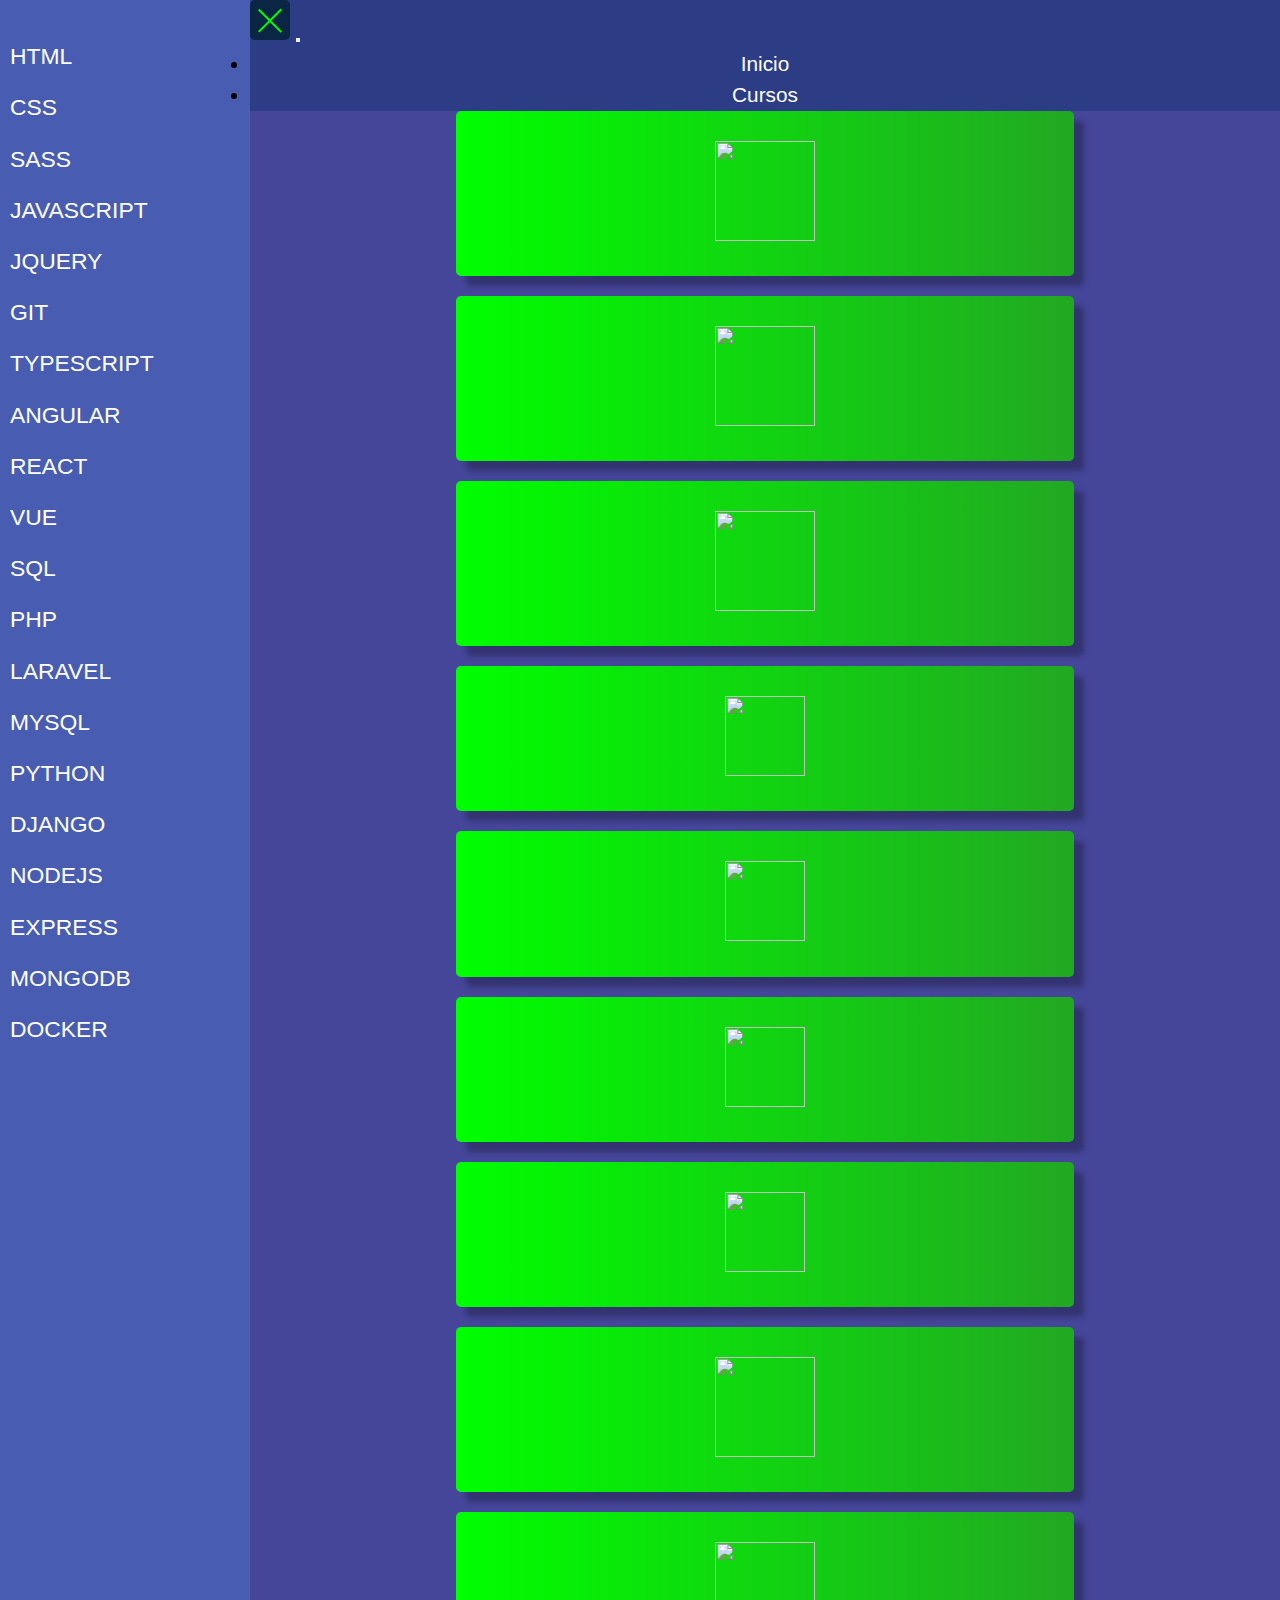
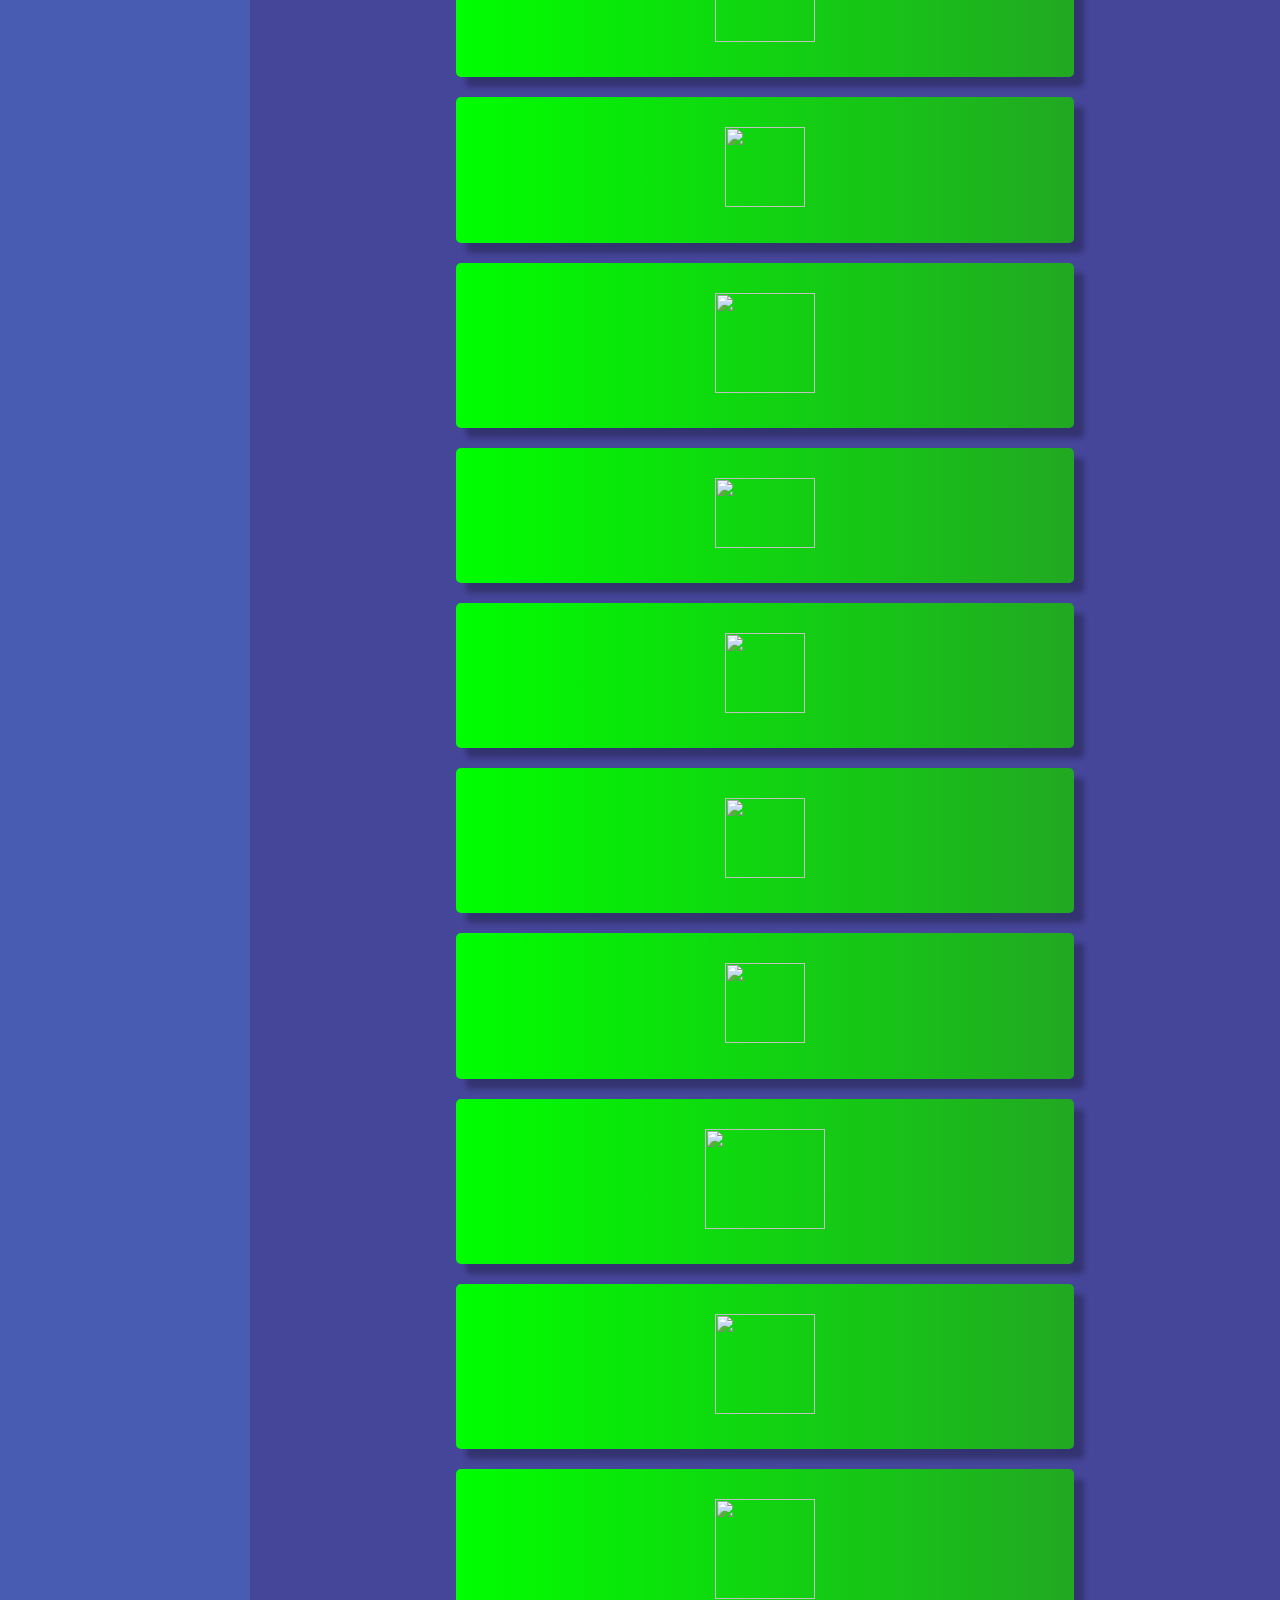
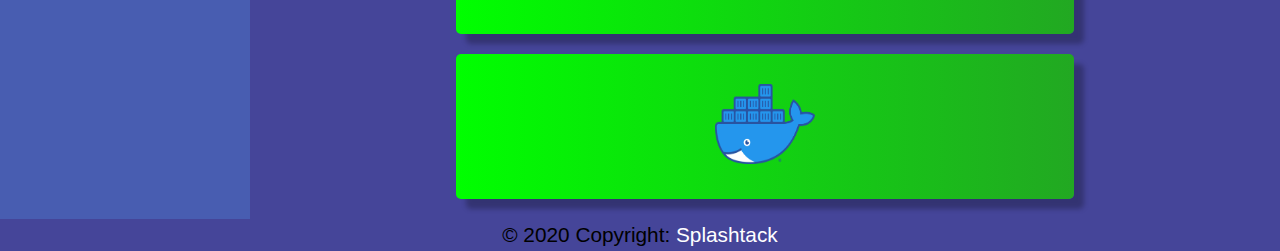
==== commit 986a7dd5: "docker images" ====
--- a/cursos.html
+++ b/cursos.html
@@ -213,7 +213,7 @@
         <div class="card__expander"><i class="fa fa-close js-collapser"> </i>  Expander #18</div>
       </div>
       <div class="card is-collapsed">
-        <div class="card__inner js-expander"><span><img src="./images/docker.png" width="100px" height="90px" alt=""></span></div>
+        <div class="card__inner js-expander"><span><img src="./images/docker.png" width="100px" height="80px" alt=""></span></div>
         <div class="card__expander"><i class="fa fa-close js-collapser"> </i>  Expander #19</div>
       </div>
   </div>
